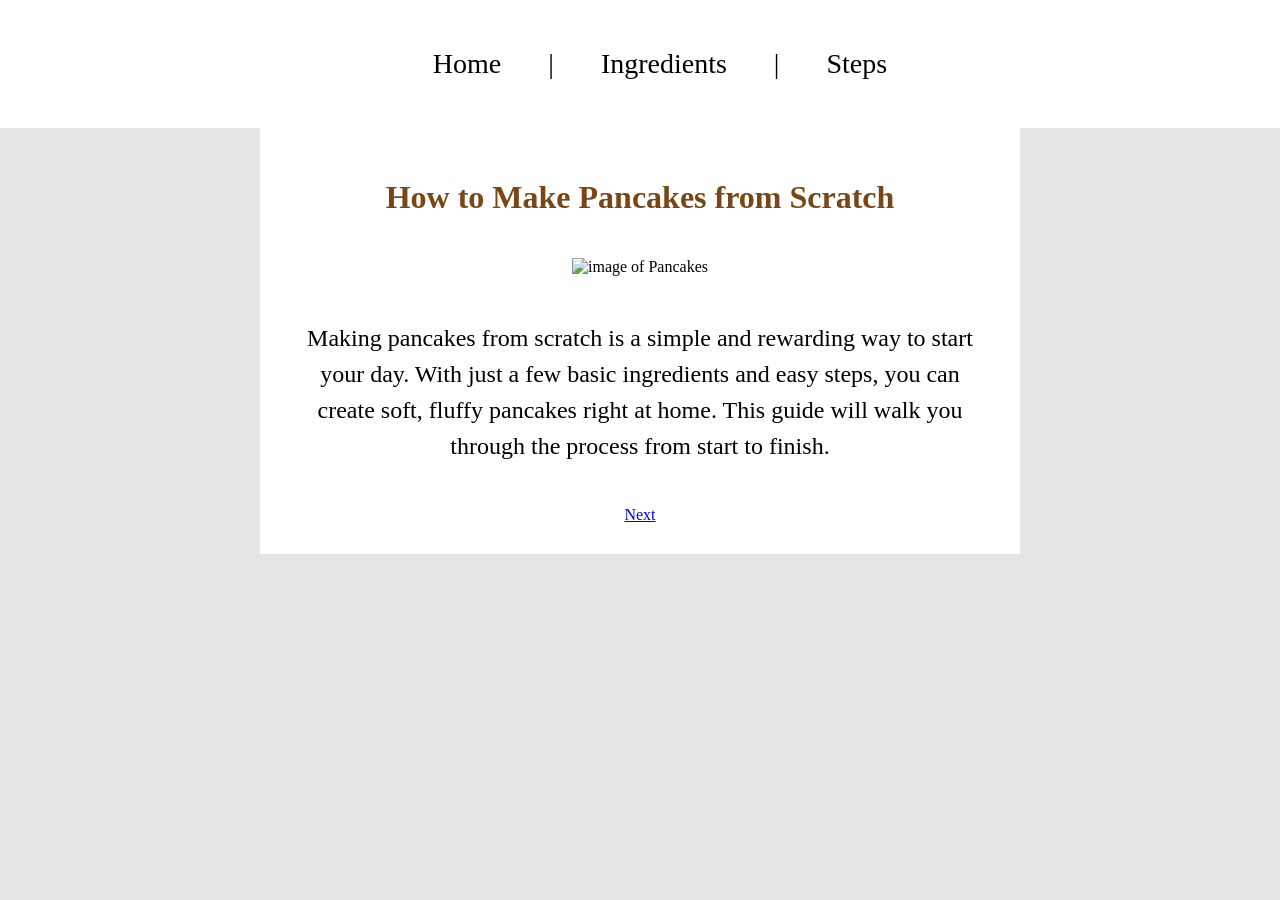
==== index.html @ 340ad11d "Add files via upload" ====
<!DOCTYPE html>
<html>

<head>
	<title>How to Make Pancakes</title>
	<link rel="stylesheet" href="style.css">
</head>

<body>

	<nav>
		<ul>
			<a href="index.html">Home</a> |
			<a href="ingredients.html">Ingredients</a> |
			<a href="steps.html">Steps</a>

		</ul>
	</nav>

<div class="container">

<h1>How to Make Pancakes from Scratch</h1>

<img src="pancakes/pancake.jpg" alt="image of Pancakes" width="300">

		<p>
Making pancakes from scratch is a simple and rewarding way to start your day.
With just a few basic ingredients and easy steps, you can create soft, fluffy
pancakes right at home. This guide will walk you through the process from start
to finish.
		</p>

<br>

<a href="ingredients.html">Next</a>

</div>

</body>

</html>
---- style.css ----
body{
background-color:#e5e5e5;
text-align:center;
margin:0;
}

nav{
font-family:Baskerville, serif;
font-size:21pt;
padding:20px;
background:white;
}

nav a{
text-decoration:none;
color:black;
margin:40px;
}

.container{
width:700px;
margin:auto;
background:white;
padding:30px;
}

h1{
font-family:Georgia, serif;
color:#794716;
font-size:24pt;
}

p{
font-family:"Times New Roman";
font-size:18pt;
line-height:1.5;
}

img{
margin-top:20px;
margin-bottom:20px;
}

.step{
display:flex;
align-items:center;
justify-content:center;
gap:20px;
margin:30px 0;
}

.step img{
width:200px;
}

.step-text{
max-width:400px;
text-align:left;
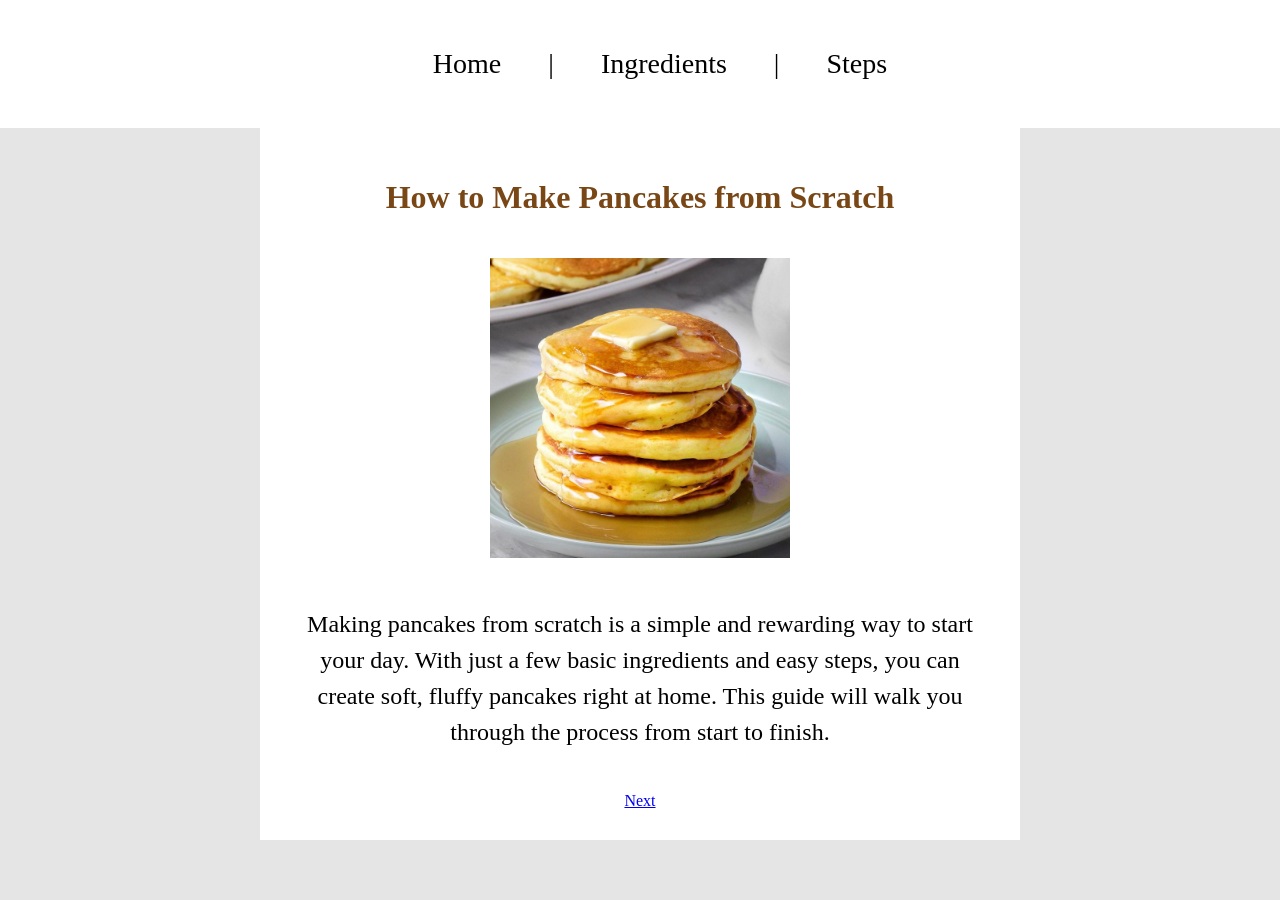
==== commit befc1ac9: "Update index.html" ====
--- a/index.html
+++ b/index.html
@@ -21,7 +21,7 @@
 
 <h1>How to Make Pancakes from Scratch</h1>
 
-<img src="pancakes/pancake.jpg" alt="image of Pancakes" width="300">
+<img src="pancake.jpg" alt="image of Pancakes" width="300">
 
 		<p>
 Making pancakes from scratch is a simple and rewarding way to start your day.
@@ -38,4 +38,4 @@
 
 </body>
 
-</html>+</html>
